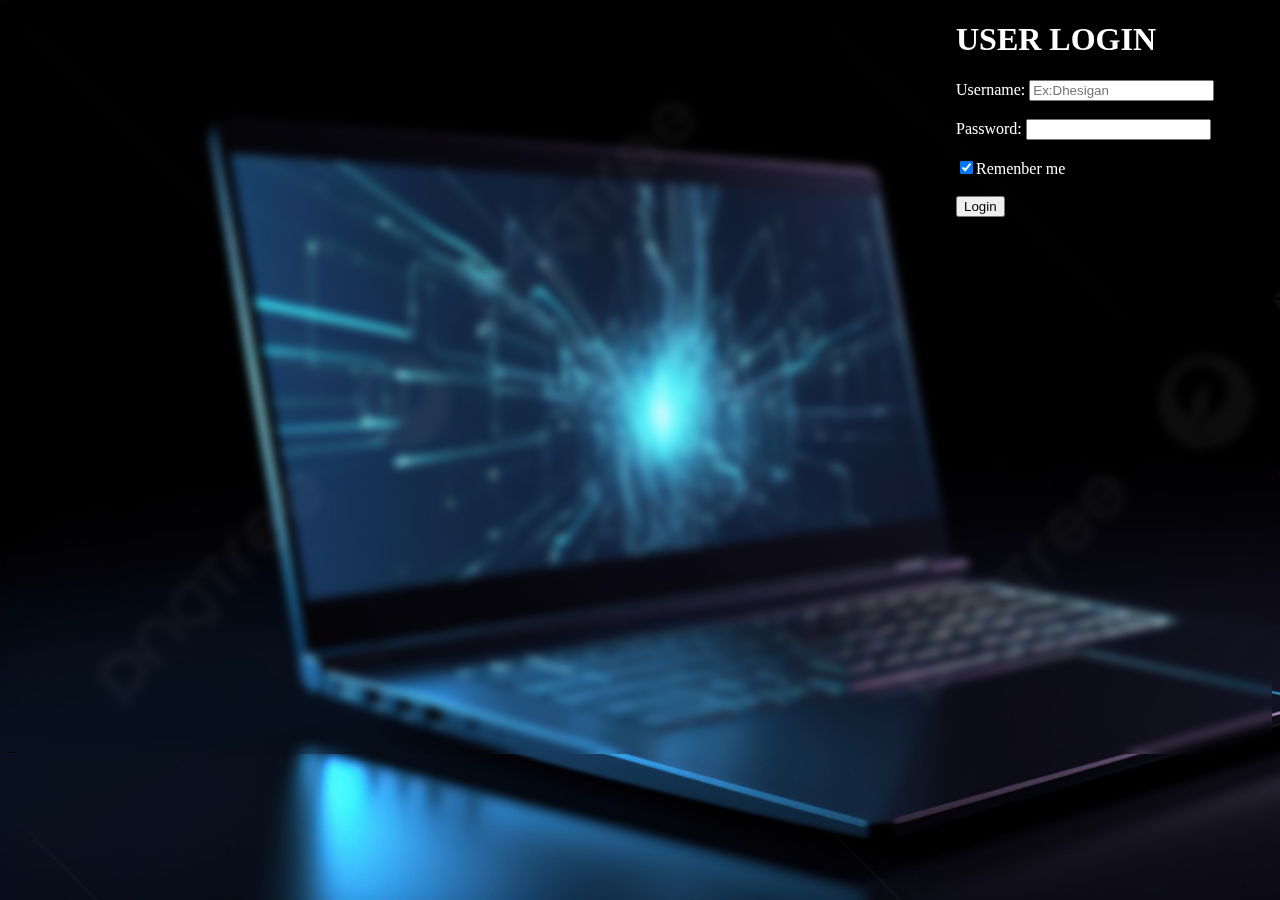
==== index.html @ 8f333c39 "Add files via upload" ====
<!DOCTYPE html>
<html>
    <head>
        <meta charset="UTF-8">
        <title>Index page</title>
        <link rel="stylesheet" href="style.css">
    </head>
    <body>
        <div class="login">
            <h1>USER LOGIN</h1>
            <label for="username">Username:</label>
            <input type="text" placeholder="Ex:Dhesigan" name="username" required>
            <br><br>
            <label for="password">Password:</label>
            <input type="password" name="password" required>
            <br><br>
            <input type="checkbox" checked="checked">Remenber me
            <br>
            <br>
            <button type="Submit">Login</button>
        </div>
        <br><br><br><br><br><br><br><br><br><br><br><br><br><br><br><br><br><br><br><br><br><br><br><br><br><br><br><br>
        <p>_</p>
    </body>
</html>
---- style.css ----
html{
    height: 100%;
    background-image: url(bacround.jpg);
    background-repeat: no-repeat;
    background-attachment: fixed;
    background-size: cover;

}
body{
    backdrop-filter: blur(5px);
}
.login{
    color:white;
    padding-left: 75%;
    backdrop-filter: blur(5px);
}
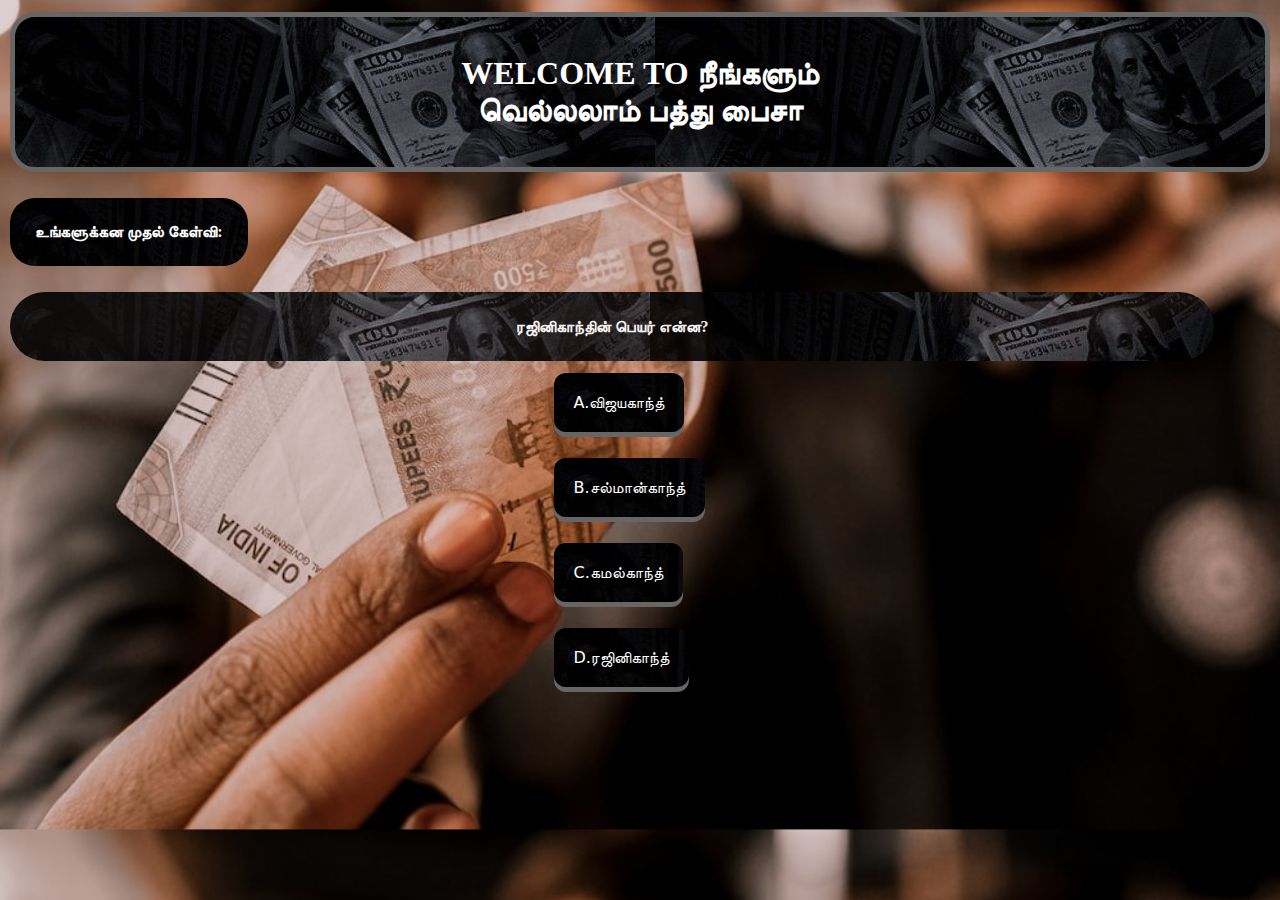
==== commit c15106d4: "Add files via upload" ====
--- a/index.html
+++ b/index.html
@@ -1,25 +1,22 @@
 <!DOCTYPE html>
-<html>
-    <head>
-        <meta charset="UTF-8">
-        <title>Index page</title>
-        <link rel="stylesheet" href="style.css">
-    </head>
-    <body>
-        <div class="login">
-            <h1>USER LOGIN</h1>
-            <label for="username">Username:</label>
-            <input type="text" placeholder="Ex:Dhesigan" name="username" required>
-            <br><br>
-            <label for="password">Password:</label>
-            <input type="password" name="password" required>
-            <br><br>
-            <input type="checkbox" checked="checked">Remenber me
-            <br>
-            <br>
-            <button type="Submit">Login</button>
-        </div>
-        <br><br><br><br><br><br><br><br><br><br><br><br><br><br><br><br><br><br><br><br><br><br><br><br><br><br><br><br>
-        <p>_</p>
-    </body>
+<html lang="en">
+<head>
+    <meta charset="UTF-8">
+    <meta name="viewport" content="width=device-width, initial-scale=1.0">
+    <title>Quiz</title>
+    <link rel="stylesheet" href="MiniProject.css">
+</head>
+<body>
+    <h1>WELCOME TO நீங்களும் வெல்லலாம் பத்து பைசா</h1><br><br>
+    <h2>உங்களுக்கன <span id="qno"></span> கேள்வி:</h2><br><br>
+    <h3 id="q"></h3>
+    <br>
+    <div class="quiz1">
+        <button class="op op1" onclick="quizzScore(1)" id="op1"> </button><br><br>
+        <button class="op op2" onclick="quizzScore(2)" id="op2"> </button><br><br>
+        <button class="op op3" onclick="quizzScore(3)" id="op3"> </button><br><br>
+        <button class="op op4" onclick="quizzScore(4)" id="op4"> </button><br><br>   
+    </div>
+    <script src="MiniProject.js"></script>
+</body>
 </html>--- a/MiniProject.css
+++ b/MiniProject.css
@@ -0,0 +1,89 @@
+html{
+    background-image: url(backround.jpg);
+    background-size: cover;
+    background-position: center;
+}
+h1{
+    background-image: url(title.jpg);
+    padding-left: 30%;
+    background-color:rgb(0, 0, 0) ;
+    border: none;
+    color: rgb(255, 255, 255);
+    padding:3%;
+    padding-left: 30%;
+    padding-right: 30%;
+    text-align:center;
+    text-decoration: none;
+    display: inline-block;
+    font-size:200%;
+    margin: 4px 2px;
+    cursor: pointer;
+    border-radius: 25px;
+    border: 5px solid rgb(104, 101, 101);
+    
+}
+h2{
+    padding-left: 30%;
+    background-image: url(title.jpg);
+    border: none;
+    color: white;
+    padding:2%;
+    text-align:center;
+    text-decoration: none;
+    display: inline-block;
+    font-size:100%;
+    margin: 4px 2px;
+    cursor: pointer;
+    border-radius: 25px;
+}
+.quiz1{
+    padding-left: 43%;
+}
+h3{
+    background-image: url(title.jpg);
+    opacity: 90%;
+    border: none;
+    color: white;
+    padding:2%;
+    padding-left: 30%;
+    padding-right: 30%;
+    text-align:center;
+    text-decoration: none;
+    display: inline-block;
+    font-size: 16px;
+    margin: 4px 2px;
+    cursor: pointer;
+    border-radius: 50px;
+    border-width: 5px;
+    border-color: 5px black;
+    padding-left: 40%;
+    padding-right: 40%;
+}
+.op {
+    font-family:system-ui, -apple-system, BlinkMacSystemFont, 'Segoe UI', Roboto, Oxygen, Ubuntu, Cantarell, 'Open Sans', 'Helvetica Neue', sans-serif;
+    background-image: url(title.jpg);
+    background-color: black;
+    border: none;
+    color: rgb(255, 255, 255);
+    padding: 20px;
+    text-align: center;
+    text-decoration: none;
+    display: inline-block;
+    font-size: 16px;
+    margin: 4px 2px;
+    cursor: pointer;
+    
+  }
+  .op:hover{
+    box-shadow: 0 12px 16px 0 rgba(0,0,0,0.24), 0 17px 50px 0 rgba(0,0,0,0.19);
+  }
+  .op1,.op2,.op3,.op4{
+    border-radius: 12px;
+    box-shadow: 0 5px #666;
+    transform: translateY(4px);
+  }
+  .op4:active,.op1:active,.op2:active,.op3:active{
+    background-color: rgb(51, 88, 51);
+  }
+  
+
